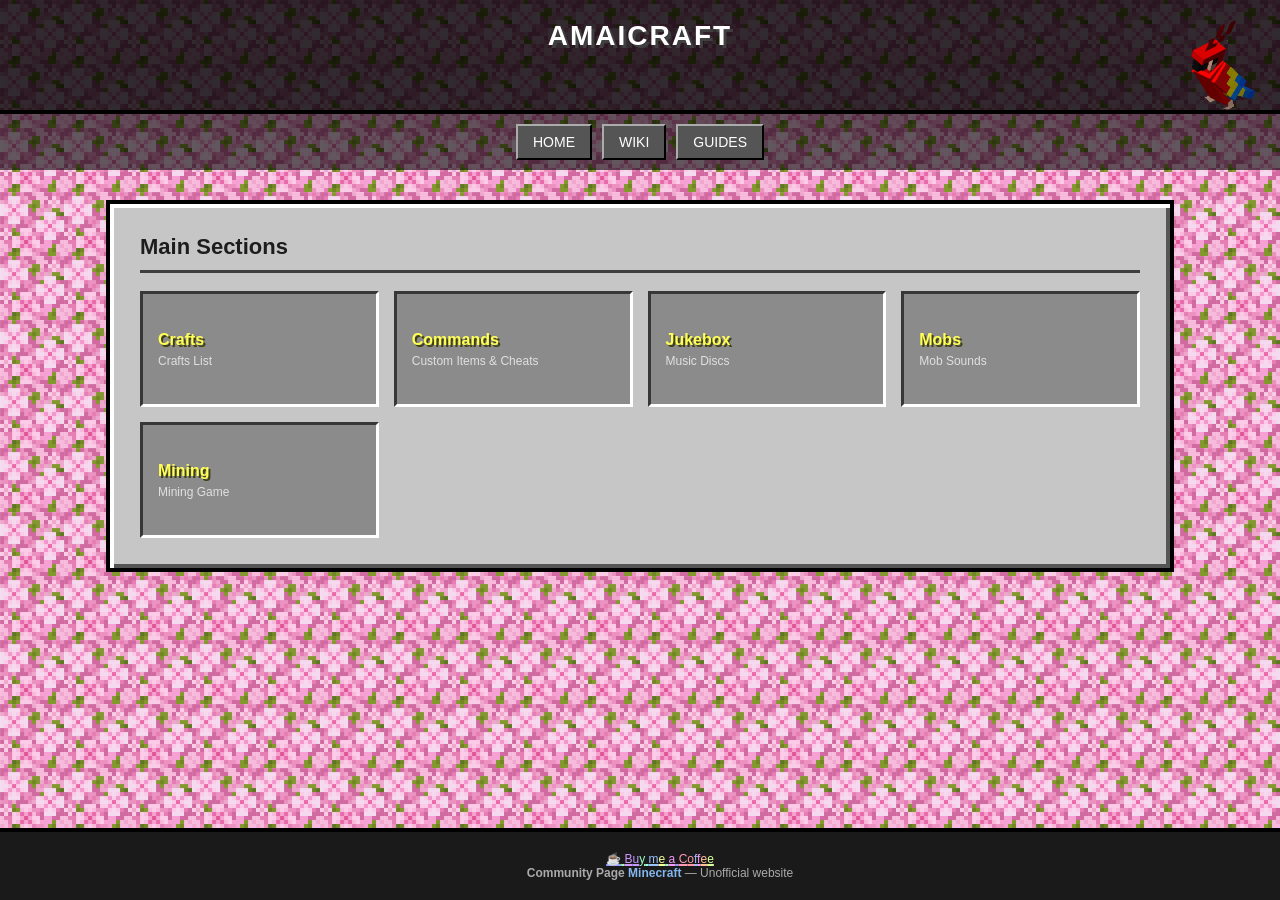
==== index.html @ 0949ef58 "I changed the language from "fr" to "en". Added a description meta tag and a robots.txt and sitemap." ====
<!DOCTYPE html>
<html lang="en">
<head>
<meta charset="UTF-8">
<meta name="viewport" content="width=device-width, initial-scale=1.0">
<title>AmaiCraft</title>
<meta name="description" content="AmaiCraft : A guide for Minecraft players. Find recipes, basic commands, mob sounds.">
<style>
/* Importation d'une police style Minecraft (optionnel mais recommandé) */
@font-face {
    font-family: 'Minecraftia';
    font-style: normal;
    font-weight: 400;
    src: local('Minecraftia'), url('Minecraftia.woff') format('woff');
}

/* ---  STEVE --- */
.steve-animation {
    position: fixed;
    bottom: 70px;
    left: -100px;
    width: 100px;
    z-index: 1000;

    pointer-events: auto; 
    cursor: pointer;
    animation: walk-around 10s linear infinite;
    transition: transform 0.1s;

    user-select: none;
    -webkit-user-drag: none;
    touch-action: manipulation;
}


@keyframes jump-animation {
    0% { bottom: 70px; animation-timing-function: ease-out; }
    50% { bottom: 250px; animation-timing-function: ease-in; } /* Hauteur du saut */
    100% { bottom: 70px; }
}


.jumping {
    animation: walk-around 10s linear infinite, jump-animation 0.8s ease-in-out !important;
}

@keyframes walk-around {
    0% {
        left: -100px;
        transform: scaleX(-1); /* Regarde vers la droite (si de base il regarde à gauche) */
    }
    45% {
        transform: scaleX(-1); /* Continue de regarder à droite */
    }
    50% {
        left: calc(100% - 100px);
        transform: scaleX(1); /* Se retourne vers la gauche */
    }
    95% {
        transform: scaleX(1); /* Continue de regarder à gauche */
    }
    100% {
        left: -100px;
        transform: scaleX(-1); /* Se retourne pour recommencer */
    }
}

footer {
    position: fixed;
    bottom: 0;
    left: 0;
    width: 100%;
    
    padding: 15px;
    text-align: center;
    font-size: 12px;
    background-color: #1a1a1a;
    color: #aaaaaa;
    border-top: 4px solid #000;
    z-index: 2000;
}


:root {
    --mc-bg: #313233;
    --mc-panel: #c6c6c6;
    --mc-border-light: #ffffff;
    --mc-border-dark: #555555;
    --mc-button-hover: #7a7a7a;
    --mc-link: #52a4ff;
}

body {
    font-family: 'Minecraftia', 'Segoe UI', Arial, sans-serif;
    margin: 0;
    /* Texture de fond */
    background-image: url('cherry_leaves.png'); 
    background-repeat: repeat;
    background-size: 64px;
    background-attachment: fixed;
    color: white;

    
}

header img {
    /* --- POSITIONNEMENT --- */
    position: absolute;
    right: 0;   /* Collé au mur de droite */
    top: 0;
    bottom: 0;
    
    /* --- TAILLE --- */
    height: 100%;
    width: auto;
}
/* HEADER */
header {
    background: rgba(0, 0, 0, 0.8);
    border-bottom: 4px solid #000;
    padding: 20px;
    text-align: center;

        /* --- AJOUT INDISPENSABLE --- */
    position: relative; /* Sert de repère pour le perroquet */
    overflow: hidden;    /* Empêche le perroquet de déborder si besoin */
    min-height: 70px;   /* Ajuste selon la taille de ton texte pour pas que ce soit trop plat */
}

header h1 {
    margin: 0;
    font-size: 28px;
    text-shadow: 3px 3px 0px #3f3f3f;
    letter-spacing: 2px;
}

/* NAV BAR STYLE BOUTONS MC */
.nav {
    background: rgba(0, 0, 0, 0.6);
    padding: 10px;
    display: flex;
    justify-content: center;
    gap: 10px;
}

.nav a {
    background: #555;
    border: 2px solid #000;
    border-top-color: #ababab;
    border-left-color: #ababab;
    padding: 8px 15px;
    color: white;
    text-decoration: none;
    font-size: 14px;
}

.nav a:hover {
    background: #8b8b8b;
    border-top-color: #dbdbdb;
    border-left-color: #dbdbdb;
}

/* CONTENEUR PRINCIPAL (Style Inventaire) */
.container {
    max-width: 1000px;
    margin: 30px auto;
    background: var(--mc-panel);
    border: 4px solid #000;
    /* Effet biseau style UI Minecraft */
    box-shadow: inset 4px 4px 0px var(--mc-border-light), 
                inset -4px -4px 0px var(--mc-border-dark);
    padding: 30px;
    color: #3f3f3f; /* Texte sombre sur fond clair comme dans les livres MC */
}

h2 {
    border-bottom: 3px solid #3f3f3f;
    padding-bottom: 10px;
    margin-top: 0;
    font-size: 22px;
    color: #1d1d1d;
}

/* GRID STYLE BLOCS */
.grid {
    display: grid;
    grid-template-columns: repeat(auto-fill, minmax(220px, 1fr));
    gap: 15px;
}

/* CARTES STYLE SLOT D'INVENTAIRE */
.card {
    background: #8b8b8b;
    border: 3px solid #000;
    border-top-color: #373737; /* Ombre inversée pour creuser l'item */
    border-left-color: #373737;
    border-right-color: #ffffff;
    border-bottom-color: #ffffff;
    padding: 15px;
    height: 80px;
    display: flex;
    flex-direction: column;
    justify-content: center;
    transition: transform 0.1s;
    cursor: pointer;
}

.card strong {
    color: #ffff55; /* Couleur or Minecraft */
    font-size: 16px;
    text-shadow: 2px 2px 0px #3f3f15;
}

.card span {
    color: #e0e0e0;
    font-size: 12px;
    margin-top: 5px;
}

.card:hover {
    transform: scale(1.03);
    background: #7a7a7a;
    outline: 3px solid white; /* Sélection blanche comme dans l'inventaire */
}

/* LIENS */
a {
    text-decoration: none;
}

/* FOOTER */
footer {
    margin-top: 40px;
    padding: 20px;
    text-align: center;
    font-size: 12px;
    background-color: #1a1a1a;
    color: #aaaaaa;
    border-top: 4px solid #000;
}


</style>
</head>

<body>

<header>
    <h1>AMAICRAFT</h1>
    <img src="parrotparty.gif" alt="Parrot Party">
</header>

<div class="nav">
    <a href="/">HOME</a>
    <a href="https://minecraft.wiki" target="_blank" rel="noopener noreferrer">WIKI</a>
    <a href="https://www.minecraft.net/fr-fr/minecraft-tips-for-beginners" target="_blank" rel="noopener noreferrer">GUIDES</a>
</div>

<div class="container">

    <h2>Main Sections</h2>

    <div class="grid">
        
        <a href="recipecraft/">
            <div class="card">
                <strong>Crafts</strong>
                <span>Crafts List</span>
            </div>
        </a>

        <a href="commands/">
            <div class="card">
                <strong>Commands</strong>
                <span>Custom Items & Cheats</span>
            </div>
        </a>
        
        <a href="music/">
            <div class="card">
                <strong>Jukebox</strong>
                <span>Music Discs</span>
            </div>
        </a>


        <a href="Mobs/">
            <div class="card">
                <strong>Mobs</strong>
                <span>Mob Sounds</span>
            </div>
        </a>

        <a href="Game/">
            <div class="card">
                <strong>Mining</strong>
                <span>Mining Game</span>
            </div>
        </a>
        

    </div>
    
</div>
<img src="steverunning.gif" class="steve-animation" alt="Steve running">
<footer>
    <a href="https://ko-fi.com/amaicraft" target="_blank" style="color: #13c3ff; text-decoration: none;" rel="noopener noreferrer" id="Don">
        ☕ Buy me a Coffee
    </a> <br>
    <strong>Community Page 
        <a href="https://www.minecraft.net/" target="_blank" rel="noopener noreferrer" style="color: #85b6ee; text-decoration: none;">Minecraft</a></strong> — Unofficial website<br>
</footer>
</body>
<script>
    window.onload = function() {
        const Coff = document.getElementById('Don');
        const text = Coff.innerText;
        Coff.innerHTML = ''; // On vide le titre pour le reconstruire

        for (let char of text) {
            const span = document.createElement('span');
            span.innerText = char;
            
            // Génération d'une couleur pastel
            // On reste sur des valeurs hautes (entre 127 et 255) pour garder de la clarté
            const hue = Math.floor(Math.random() * 360);
            const color = `hsl(${hue}, 100%, 80%)`;
            span.style.color = color;
            span.style.textDecoration = 'underline';
            span.style.textDecorationColor = color;
            span.style.textDecorationThickness = '2px';
            
            Coff.appendChild(span);
        }
    };
    const steve = document.querySelector('.steve-animation');

    steve.addEventListener('click', () => {
        // Si Steve n'est pas déjà en train de sauter
        if (!steve.classList.contains('jumping')) {
            steve.classList.add('jumping');

            // On retire la classe après 800ms (durée de l'animation)
            setTimeout(() => {
                steve.classList.remove('jumping');
            }, 800);
        }
    });
</script>
</html>
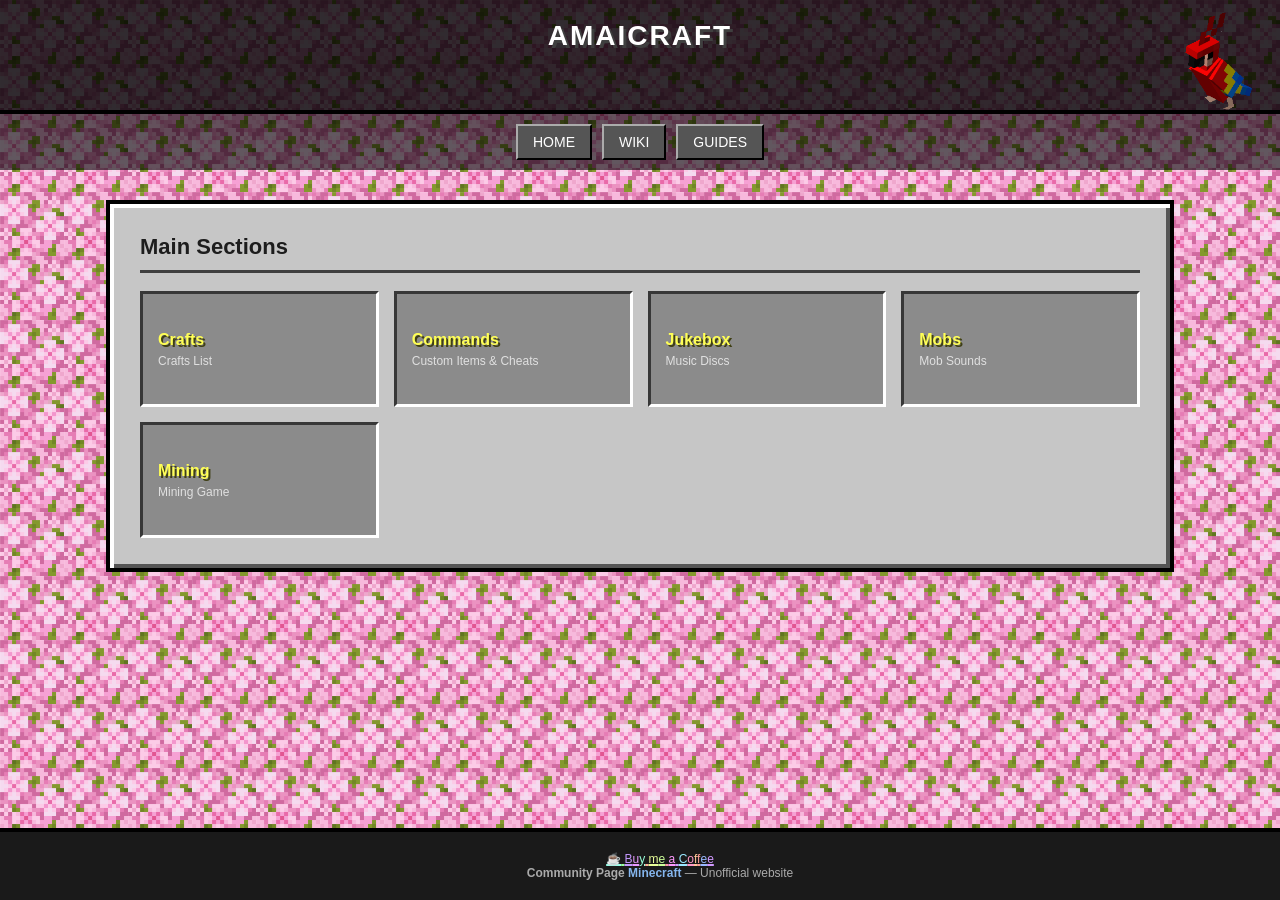
==== commit 24de05a6: "Meta for google verification and description" ====
--- a/index.html
+++ b/index.html
@@ -4,7 +4,10 @@
 <meta charset="UTF-8">
 <meta name="viewport" content="width=device-width, initial-scale=1.0">
 <title>AmaiCraft</title>
+
 <meta name="description" content="AmaiCraft : A guide for Minecraft players. Find recipes, basic commands, mob sounds.">
+<meta name="google-site-verification" content="fUmGyUGjIxftiF5VJGLto4SFagO4raQHphqdCQlt-yY" />
+
 <style>
 /* Importation d'une police style Minecraft (optionnel mais recommandé) */
 @font-face {
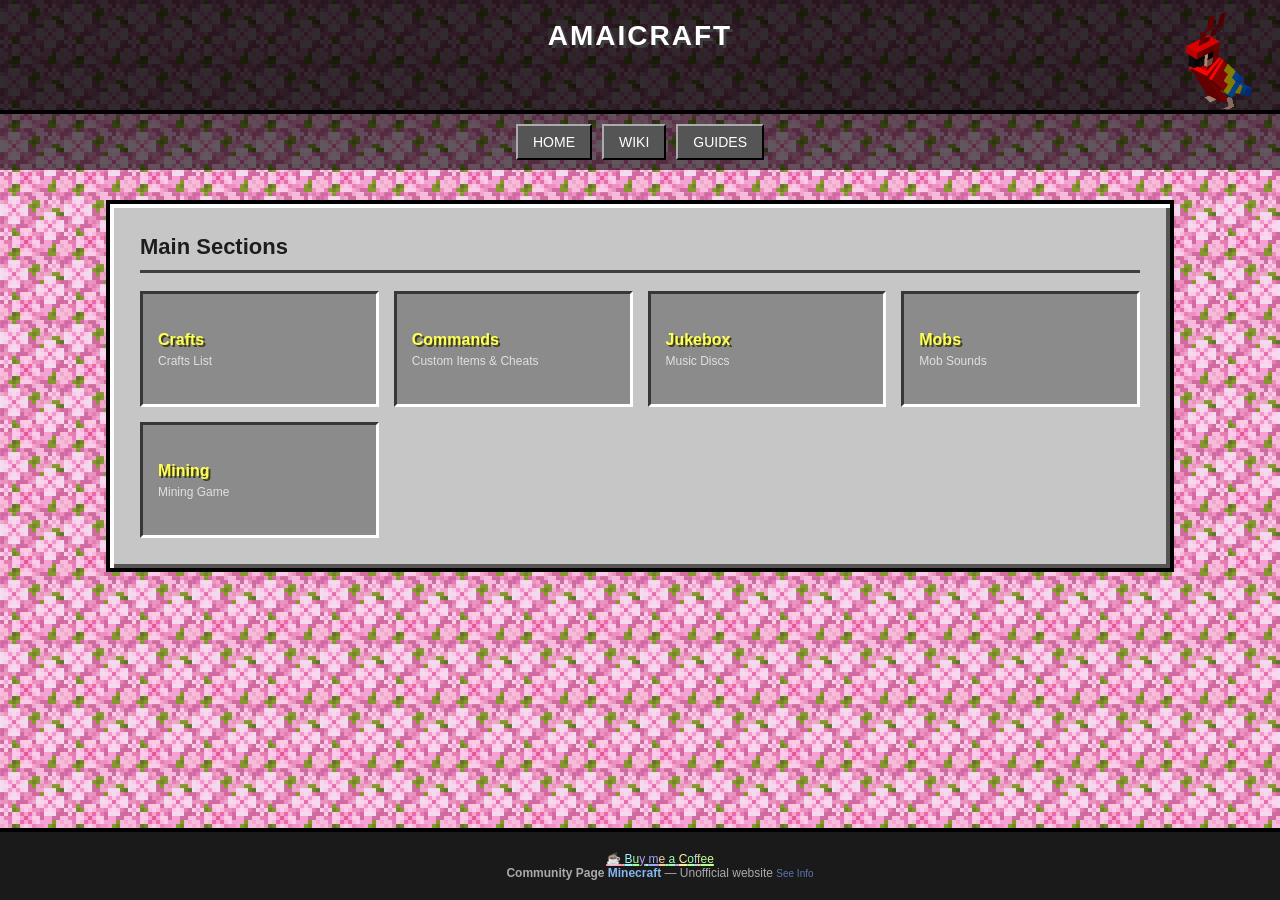
==== commit 75583190: "Added a summary in the footer of every pages to inform users that the website is unofficial and not " ====
--- a/index.html
+++ b/index.html
@@ -67,7 +67,10 @@
         transform: scaleX(-1); /* Se retourne pour recommencer */
     }
 }
-
+summary:hover span {
+    text-decoration: underline;
+    color: #85b6ee !important; /* Change de couleur au survol */
+}
 footer {
     position: fixed;
     bottom: 0;
@@ -242,7 +245,10 @@
     border-top: 4px solid #000;
 }
 
-
+summary:hover span {
+    text-decoration: underline;
+    color: #85b6ee !important; /* Change de couleur au survol */
+}
 </style>
 </head>
 
@@ -305,13 +311,38 @@
     </div>
     
 </div>
+
 <img src="steverunning.gif" class="steve-animation" alt="Steve running">
+
 <footer>
+    
     <a href="https://ko-fi.com/amaicraft" target="_blank" style="color: #13c3ff; text-decoration: none;" rel="noopener noreferrer" id="Don">
         ☕ Buy me a Coffee
     </a> <br>
-    <strong>Community Page 
-        <a href="https://www.minecraft.net/" target="_blank" rel="noopener noreferrer" style="color: #85b6ee; text-decoration: none;">Minecraft</a></strong> — Unofficial website<br>
+
+    <details style="user-select: none; -webkit-user-select: none; display: inline-block;">
+        <summary style="cursor: pointer; list-style: none; outline: none; font-size: 12px;">
+            <strong>Community Page 
+            <a href="https://www.minecraft.net/" target="_blank" rel="noopener noreferrer" style="color: #85b6ee; text-decoration: none; pointer-events: auto;">Minecraft</a></strong> 
+            — Unofficial website <span style="color: #5977af; font-size: 10px;">See Info</span>
+        </summary>
+
+        <div style="position: absolute; bottom: 85px; left: 50%; transform: translateX(-50%); width: 90%; max-width: 500px; background: #c6c6c6; border: 3px solid #000; box-shadow: inset 3px 3px 0px #ffffff, inset -3px -3px 0px #555555; padding: 10px; z-index: 2001; cursor: default;">
+            <div style="background: #8b8b8b; border: 2px solid #000; box-shadow: inset 2px 2px 0px #373737, inset -2px -2px 0px #ffffff; padding: 15px; text-align: left; color: #3f3f3f;">
+                <h3 style="font-size: 14px; color: #ffff55; text-shadow: 2px 2px 0px #3f3f15; margin-top: 0;">AmaiCraft: Quick Reference Guide</h3>
+                <p style="font-size: 12px; margin-bottom: 10px;">
+                    Looking for specific <strong>Minecraft crafting recipes</strong>? AmaiCraft offers a direct <strong>craft list</strong> to help you build items quickly. 
+                </p>
+                <p style="font-size: 12px; margin-bottom: 10px;">
+                    Our tool includes <strong>basic Minecraft commands</strong> for <strong>admin items and cheats</strong>, as well as a dedicated <strong>Jukebox</strong> section for <strong>music discs</strong>. 
+                </p>
+                <p style="font-size: 12px; margin-bottom: 10px;">
+                    You can also explore and play all hurt <strong>mob sounds</strong> from the game or take a break with the integrated <strong>mining mini-game</strong>.
+                </p>
+                <p style="font-size: 11px; margin: 0;">Simple, fast, and <strong>unofficial</strong> Website.</p>
+            </div>
+        </div>
+    </details>
 </footer>
 </body>
 <script>
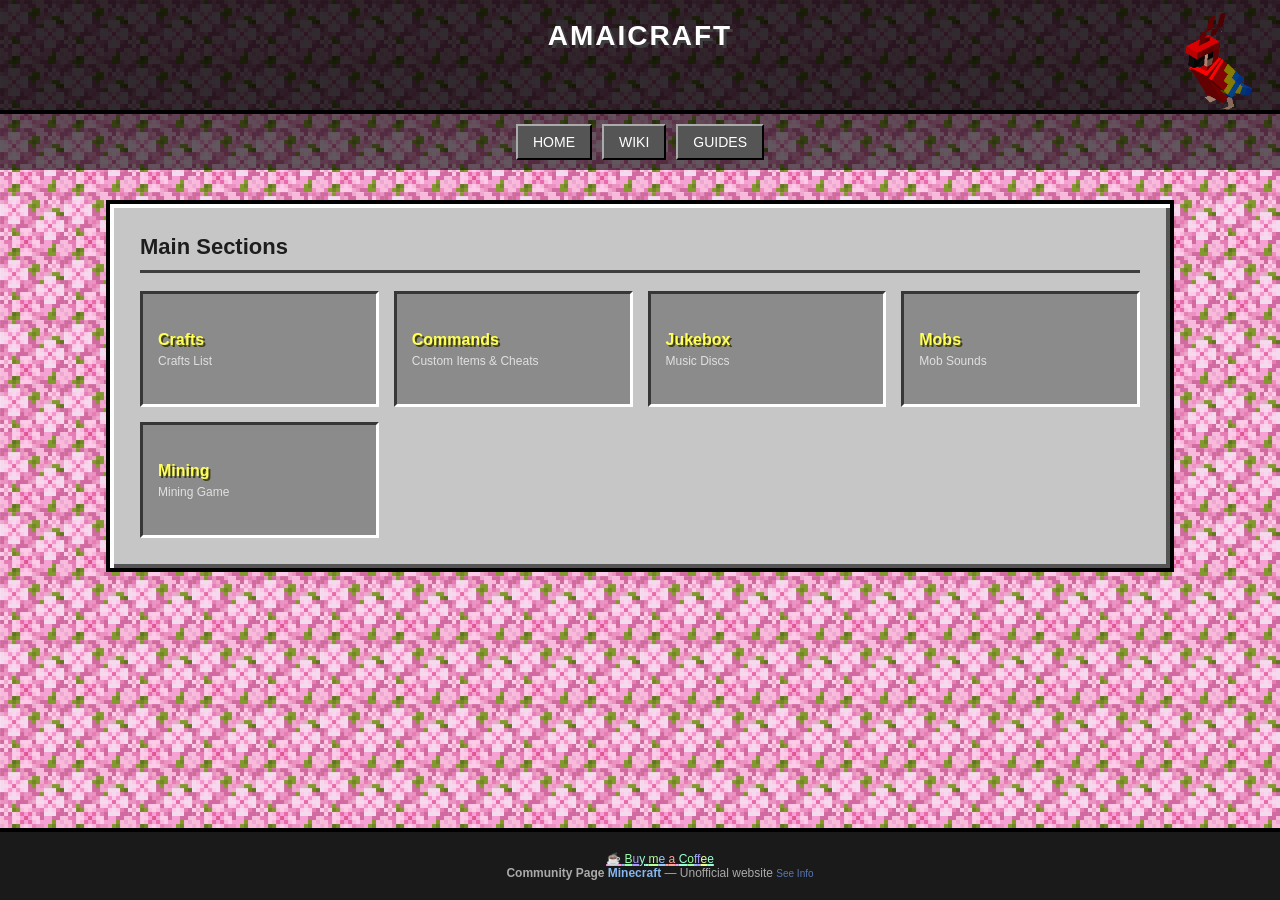
==== commit e6f92ff6: "Removed some comments." ====
--- a/index.html
+++ b/index.html
@@ -9,7 +9,7 @@
 <meta name="google-site-verification" content="fUmGyUGjIxftiF5VJGLto4SFagO4raQHphqdCQlt-yY" />
 
 <style>
-/* Importation d'une police style Minecraft (optionnel mais recommandé) */
+/* La police Minecraft */
 @font-face {
     font-family: 'Minecraftia';
     font-style: normal;
@@ -127,10 +127,9 @@
     padding: 20px;
     text-align: center;
 
-        /* --- AJOUT INDISPENSABLE --- */
-    position: relative; /* Sert de repère pour le perroquet */
-    overflow: hidden;    /* Empêche le perroquet de déborder si besoin */
-    min-height: 70px;   /* Ajuste selon la taille de ton texte pour pas que ce soit trop plat */
+    position: relative;
+    overflow: hidden;
+    min-height: 70px;
 }
 
 header h1 {
@@ -140,7 +139,6 @@
     letter-spacing: 2px;
 }
 
-/* NAV BAR STYLE BOUTONS MC */
 .nav {
     background: rgba(0, 0, 0, 0.6);
     padding: 10px;
@@ -172,11 +170,11 @@
     margin: 30px auto;
     background: var(--mc-panel);
     border: 4px solid #000;
-    /* Effet biseau style UI Minecraft */
+
     box-shadow: inset 4px 4px 0px var(--mc-border-light), 
                 inset -4px -4px 0px var(--mc-border-dark);
     padding: 30px;
-    color: #3f3f3f; /* Texte sombre sur fond clair comme dans les livres MC */
+    color: #3f3f3f;
 }
 
 h2 {
@@ -187,18 +185,16 @@
     color: #1d1d1d;
 }
 
-/* GRID STYLE BLOCS */
 .grid {
     display: grid;
     grid-template-columns: repeat(auto-fill, minmax(220px, 1fr));
     gap: 15px;
 }
 
-/* CARTES STYLE SLOT D'INVENTAIRE */
 .card {
     background: #8b8b8b;
     border: 3px solid #000;
-    border-top-color: #373737; /* Ombre inversée pour creuser l'item */
+    border-top-color: #373737;
     border-left-color: #373737;
     border-right-color: #ffffff;
     border-bottom-color: #ffffff;
@@ -247,7 +243,7 @@
 
 summary:hover span {
     text-decoration: underline;
-    color: #85b6ee !important; /* Change de couleur au survol */
+    color: #85b6ee !important;
 }
 </style>
 </head>
@@ -349,14 +345,12 @@
     window.onload = function() {
         const Coff = document.getElementById('Don');
         const text = Coff.innerText;
-        Coff.innerHTML = ''; // On vide le titre pour le reconstruire
+        Coff.innerHTML = '';
 
         for (let char of text) {
             const span = document.createElement('span');
             span.innerText = char;
             
-            // Génération d'une couleur pastel
-            // On reste sur des valeurs hautes (entre 127 et 255) pour garder de la clarté
             const hue = Math.floor(Math.random() * 360);
             const color = `hsl(${hue}, 100%, 80%)`;
             span.style.color = color;
@@ -370,11 +364,9 @@
     const steve = document.querySelector('.steve-animation');
 
     steve.addEventListener('click', () => {
-        // Si Steve n'est pas déjà en train de sauter
         if (!steve.classList.contains('jumping')) {
             steve.classList.add('jumping');
 
-            // On retire la classe après 800ms (durée de l'animation)
             setTimeout(() => {
                 steve.classList.remove('jumping');
             }, 800);
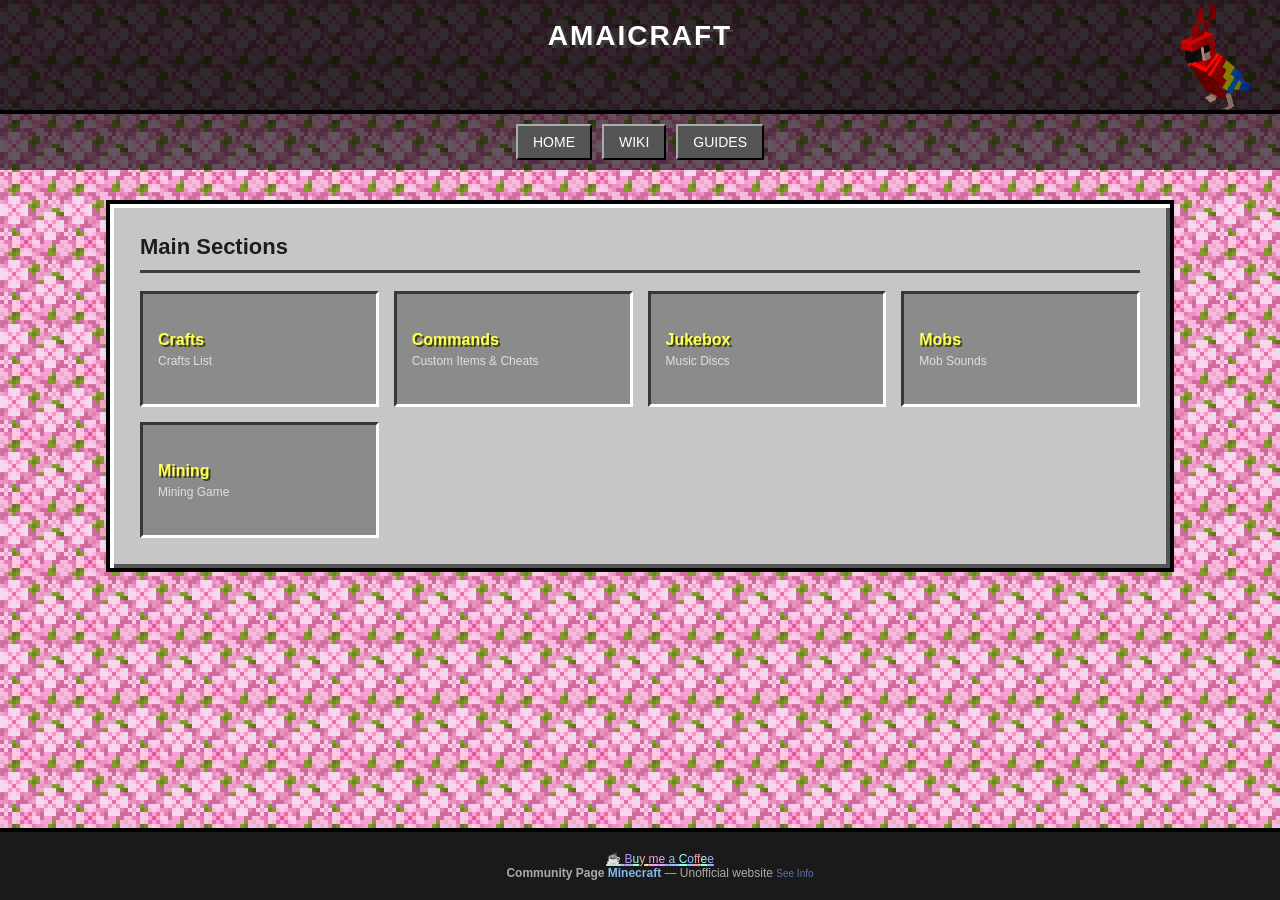
==== commit a30f6723: "Removed almost all comments." ====
--- a/index.html
+++ b/index.html
@@ -50,26 +50,26 @@
 @keyframes walk-around {
     0% {
         left: -100px;
-        transform: scaleX(-1); /* Regarde vers la droite (si de base il regarde à gauche) */
+        transform: scaleX(-1);
     }
     45% {
-        transform: scaleX(-1); /* Continue de regarder à droite */
+        transform: scaleX(-1);
     }
     50% {
         left: calc(100% - 100px);
-        transform: scaleX(1); /* Se retourne vers la gauche */
+        transform: scaleX(1);
     }
     95% {
-        transform: scaleX(1); /* Continue de regarder à gauche */
+        transform: scaleX(1);
     }
     100% {
         left: -100px;
-        transform: scaleX(-1); /* Se retourne pour recommencer */
+        transform: scaleX(-1);
     }
 }
 summary:hover span {
     text-decoration: underline;
-    color: #85b6ee !important; /* Change de couleur au survol */
+    color: #85b6ee !important;
 }
 footer {
     position: fixed;
@@ -112,7 +112,7 @@
 header img {
     /* --- POSITIONNEMENT --- */
     position: absolute;
-    right: 0;   /* Collé au mur de droite */
+    right: 0;
     top: 0;
     bottom: 0;
     
@@ -222,7 +222,7 @@
 .card:hover {
     transform: scale(1.03);
     background: #7a7a7a;
-    outline: 3px solid white; /* Sélection blanche comme dans l'inventaire */
+    outline: 3px solid white;
 }
 
 /* LIENS */
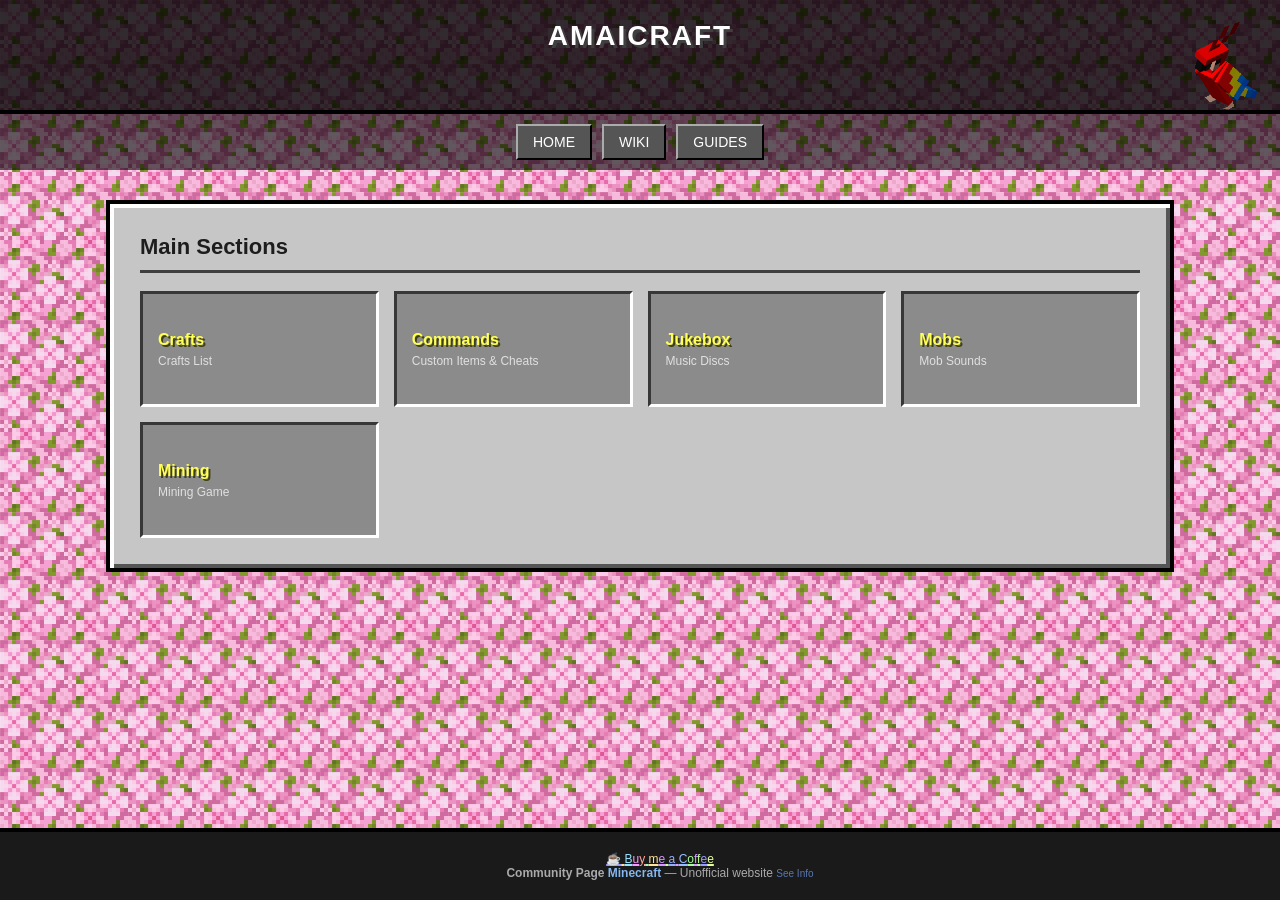
==== commit 57451273: "Forgot to remove a comment." ====
--- a/index.html
+++ b/index.html
@@ -38,7 +38,7 @@
 
 @keyframes jump-animation {
     0% { bottom: 70px; animation-timing-function: ease-out; }
-    50% { bottom: 250px; animation-timing-function: ease-in; } /* Hauteur du saut */
+    50% { bottom: 250px; animation-timing-function: ease-in; }
     100% { bottom: 70px; }
 }
 
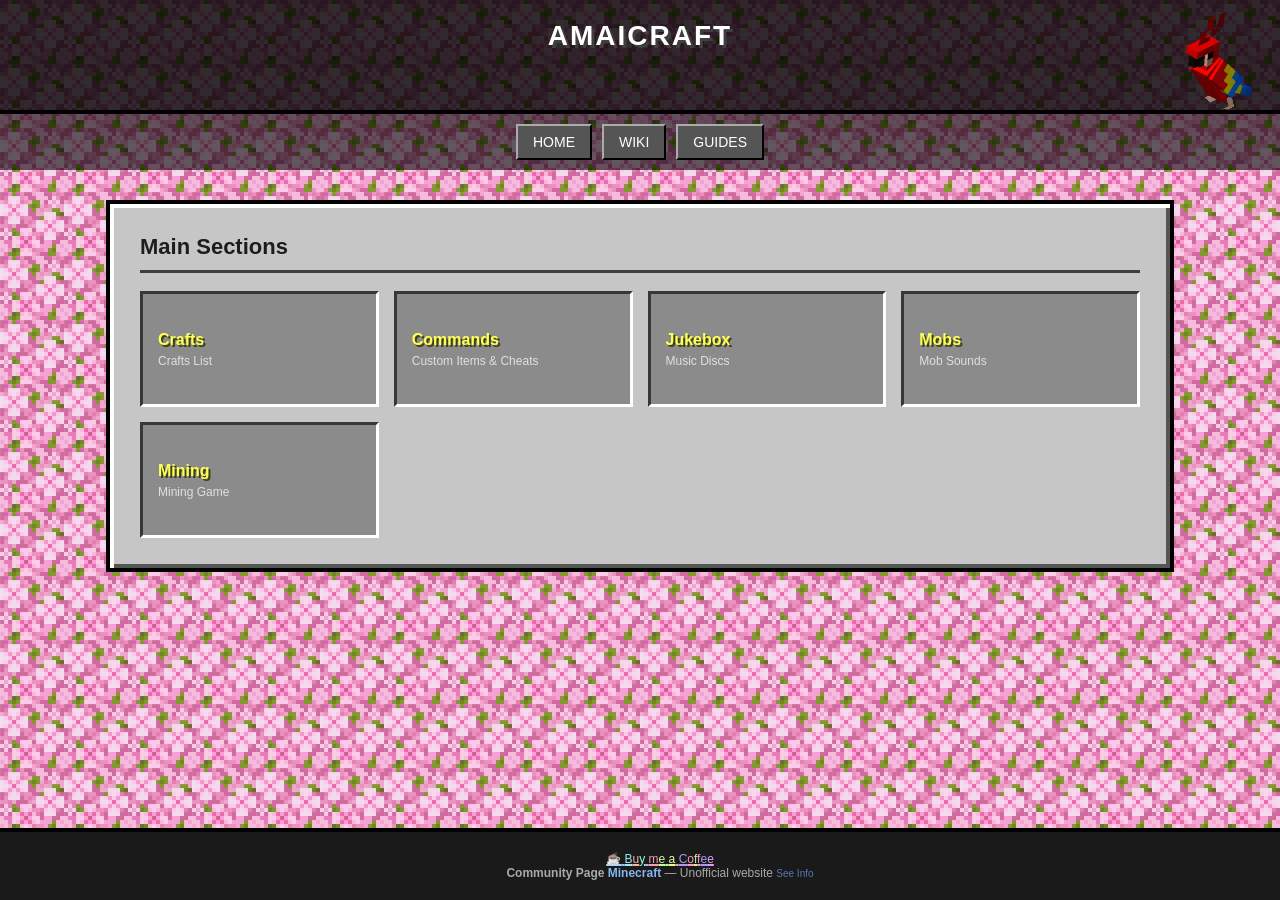
==== commit 64c6c51f: "Same as before." ====
--- a/index.html
+++ b/index.html
@@ -110,16 +110,14 @@
 }
 
 header img {
-    /* --- POSITIONNEMENT --- */
     position: absolute;
     right: 0;
     top: 0;
     bottom: 0;
-    
-    /* --- TAILLE --- */
     height: 100%;
     width: auto;
 }
+
 /* HEADER */
 header {
     background: rgba(0, 0, 0, 0.8);
@@ -208,7 +206,7 @@
 }
 
 .card strong {
-    color: #ffff55; /* Couleur or Minecraft */
+    color: #ffff55;
     font-size: 16px;
     text-shadow: 2px 2px 0px #3f3f15;
 }
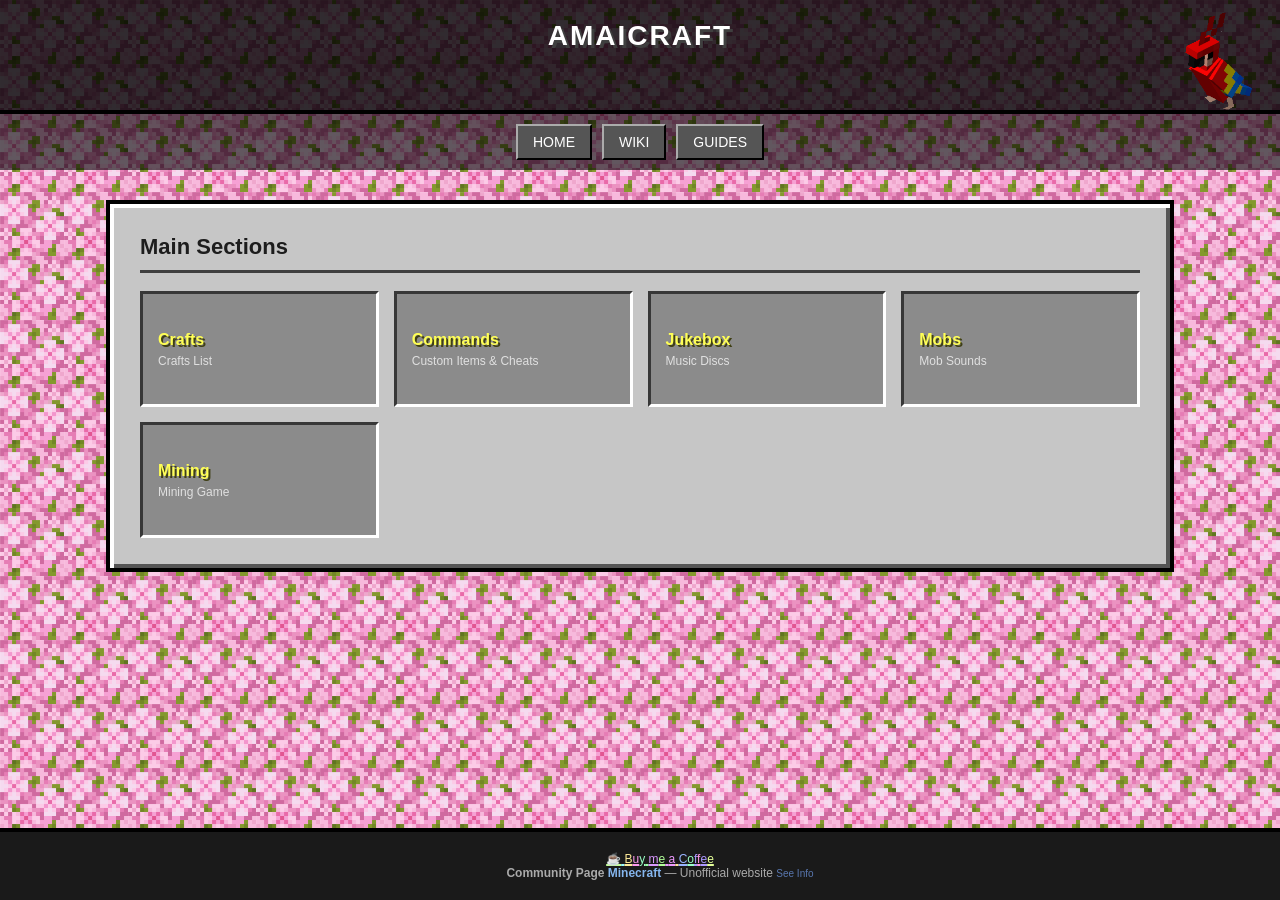
==== commit fe04e91d: "Comment again." ====
--- a/index.html
+++ b/index.html
@@ -99,7 +99,6 @@
 body {
     font-family: 'Minecraftia', 'Segoe UI', Arial, sans-serif;
     margin: 0;
-    /* Texture de fond */
     background-image: url('cherry_leaves.png'); 
     background-repeat: repeat;
     background-size: 64px;
